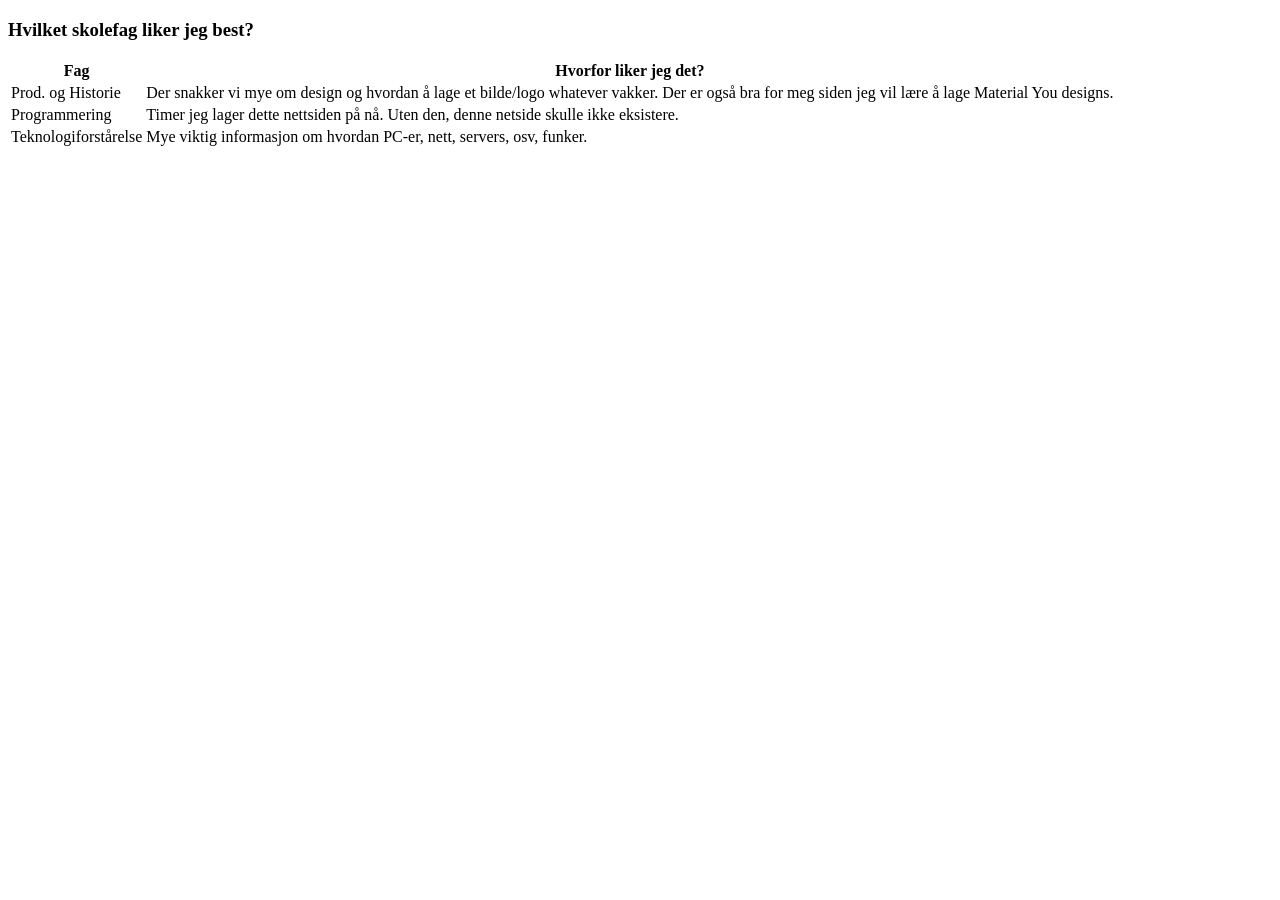
==== favorittfag.html @ b6f81820 "små oppdatering fortsette med beskrivelse av spillene, men ikke ferdig ennå  også laget et nytt side" ====
<!DOCTYPE html>
<html lang="no">
<head>
    <meta charset="UTF-8">
    <meta name="viewport" content="width=device-width, initial-scale=1.0">
    <title>Favorittfagene</title>
</head>
<body>
    
</body>
</html>

<h3 class="school-subject-title">Hvilket skolefag liker jeg best?</h3>
            <table class="school-subject-table">
                <tr>
                    <th>Fag</th>
                    <th>Hvorfor liker jeg det?</th>
                </tr>
                <tr>
                    <td>Prod. og Historie</td>
                    <td>Der snakker vi mye om design og hvordan å lage et bilde/logo whatever vakker. Der er også bra
                        for
                        meg
                        siden jeg vil lære å lage Material You designs.</td>
                </tr>
                <tr>
                    <td>Programmering</td>
                    <td>Timer jeg lager dette nettsiden på nå. Uten den, denne netside skulle ikke eksistere.</td>
                </tr>
                <tr>
                    <td>Teknologiforstårelse</td>
                    <td>Mye viktig informasjon om hvordan PC-er, nett, servers, osv, funker.</td>
                </tr>
            </table>
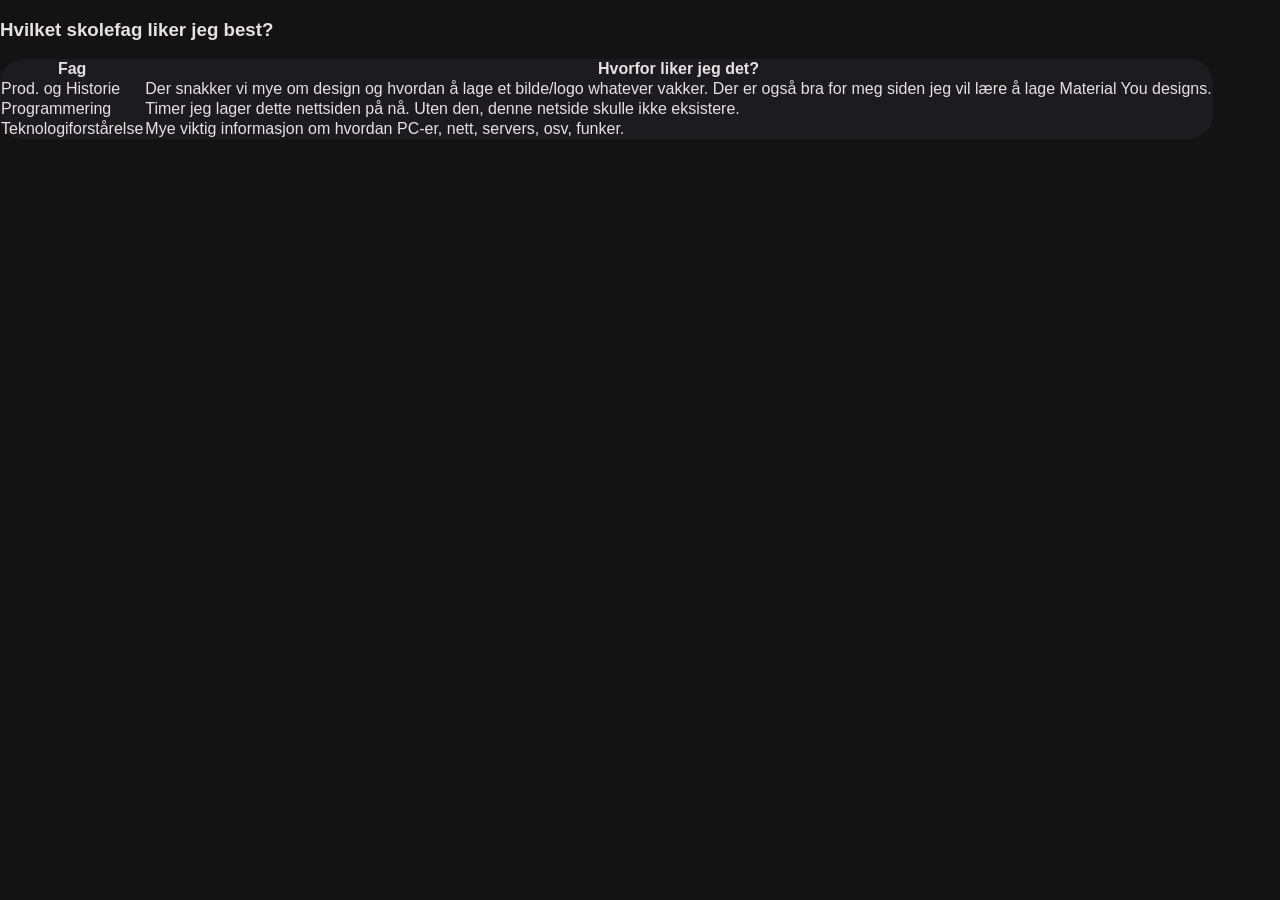
==== commit cc274a9d: "husker ikke hva jeg gjorde i går" ====
--- a/favorittfag.html
+++ b/favorittfag.html
@@ -4,14 +4,11 @@
     <meta charset="UTF-8">
     <meta name="viewport" content="width=device-width, initial-scale=1.0">
     <title>Favorittfagene</title>
+    <link rel="stylesheet" href="style.css">
 </head>
-<body>
-    
-</body>
-</html>
-
-<h3 class="school-subject-title">Hvilket skolefag liker jeg best?</h3>
-            <table class="school-subject-table">
+<body class="body">
+    <h3 class="school-subject-title">Hvilket skolefag liker jeg best?</h3>
+            <table class="  school-subject-table">
                 <tr>
                     <th>Fag</th>
                     <th>Hvorfor liker jeg det?</th>
@@ -31,4 +28,7 @@
                     <td>Teknologiforstårelse</td>
                     <td>Mye viktig informasjon om hvordan PC-er, nett, servers, osv, funker.</td>
                 </tr>
-            </table>+            </table>
+</body>
+</html>
+
--- a/style.css
+++ b/style.css
@@ -0,0 +1,460 @@
+/* this font was connected direcrly since its only is in downloadable format */
+@font-face {
+    font-family: Libron;
+    src: url(Libron-Regular.woff2);
+}
+
+a {
+    color: #4465a3;
+}
+
+/*kanskje det trenger ikke lenger, fordi jeg har bakgrunn som video, men jeg skal la det ligge her så ingenting ødelegges*/
+.body {
+    background-color: #141314;
+    color: #e6e1e3;
+    font-family: Arial, sans-serif;
+    margin: 0;
+    padding: 0;
+}
+
+/*==TITTLE PAGE==*/
+.main-informasjon {
+    display: flex;
+    flex-wrap: wrap;
+    font-family: "Roboto Flex", sans-serif;
+    background-color: #1c1b1d;
+    width: 95%;
+    padding: 20px;
+    margin: 10px;
+    border-radius: 24px;
+    font-size: 20px;
+    text-indent: 20px;
+}
+
+.title-picture {
+    display: flex;
+    border-radius: 16px;
+    width: 200px;
+    height: auto;
+    margin-left: 20px;
+}
+
+.meg-picture {
+    display: flex;
+    mix-blend-mode: screen;
+    width: 350px;
+    height: auto;
+    left: 20px;
+}
+
+.alt-treavmeg {
+    display: flex;
+    mix-blend-mode: screen;
+    width: 200px;
+    height: auto;
+    margin-left: auto;
+}
+
+.three-of-me {
+    position: static;
+    float: center;
+    width: 100%;
+    height: auto;
+    border-radius: 20px;
+}
+
+.her-er-litt-info-om-meg {
+    mix-blend-mode: screen;
+    width: 550px;
+    height: auto;
+    margin-top: 40px;
+}
+
+/*==HOBBY PAGE== */
+
+.hobby-title {
+    font-family: "Roboto Flex", sans-serif;
+    background-color: #2c4678;
+    color: #d8e2ff;
+    width: auto;
+    height: 60px;
+    padding: auto;
+    margin: auto;
+    font-size: 40px;
+    text-align: left;
+    border-bottom-left-radius: 15px;
+    border-bottom-right-radius: 15px;
+    padding-left: 20px;
+    padding-top: 5px;
+}
+
+.hobby-card {
+    display: flex;
+    align-items: center;
+    position: static;
+    align-items: center;
+    background-color: #1c1b1d;
+    padding: 20px;
+    border-radius: 24px;
+    width: 700px;
+    text-decoration: none;
+    transition: all 0.2s ease;
+}
+
+.hobby-card:hover {
+    background-color: #262529;
+}
+
+.hobby-video {
+    width: 300px;
+    height: auto;
+    border-radius: 20px;
+}
+
+.hobby-text h2 {
+    color: #d8e2ff;
+    font-family: "Roboto Flex", sans-serif;
+    font-size: 50px;
+    margin: 0 0 12px 0;
+    font-weight: 600;
+    padding: 30px;
+}
+
+.hobby-text p {
+    color: #9aa0b4;
+    font-family: "Roboto", sans-serif;
+    font-size: 20px;
+    padding: 20px;
+}
+
+.hobby-link {
+    display: block;
+    padding: 50px;
+    text-align: center;
+    border: 1px solid #1c1b1d;
+    width: 200px;
+}
+
+dt {
+    font-family: "Roboto", sans-serif;
+    font-size: 30px;
+    font-weight: 500;
+}
+
+
+dd {
+    font-family: "libron", sans-serif;
+    font-size: 15px;
+    padding: 15px;
+    background-color: #1c1b1d;
+    color: #d6d6d6;
+    border-radius: 20px;
+    line-height: 150%;
+    max-width: 750px;
+    margin-left: 10px;
+}
+
+.hobby-games {
+    display: flex;
+    justify-content: center;
+}
+
+.haste-footage {
+    border-radius: 24px;
+    width: 250px;
+    height: auto;
+    /*order was made so video gonna be on the right instead of left, found by claude since i couldnt find it without AI*/
+    order: 1;
+    padding: 20px;
+}
+
+.hobby-edit {
+    display: flex;
+    justify-content: center;
+}
+
+.davinci-footage {
+    border-radius: 24px;
+    width: 250px;
+    height: auto;
+    /*order was made so video gonna be on the right instead of left, found by claude since i couldnt find it without AI*/
+    order: 1;
+    padding: 20px;
+}
+
+.hobby-race {
+    display: flex;
+    justify-content: center;
+}
+
+.race-footage {
+    border-radius: 24px;
+    width: 250px;
+    height: auto;
+    /*order was made so video gonna be on the right instead of left, found by claude since i couldnt find it without AI*/
+    order: 1;
+    padding: 20px;
+}
+
+.every-hobby p {
+    display: flex;
+    color: #464546;
+    order: 1;
+    padding-right: 130px;
+    justify-content: right;
+}
+
+
+
+
+/*==GAMES CARD==*/
+.games-title {
+    font-family: "Roboto Flex", sans-serif;
+    background-color: #2c4678;
+    color: #d8e2ff;
+    width: auto;
+    height: 60px;
+    padding: auto;
+    margin: auto;
+    font-size: 40px;
+    text-align: left;
+    border-bottom-left-radius: 15px;
+    border-bottom-right-radius: 15px;
+    padding-left: 20px;
+    padding-top: 5px;
+}
+
+.game-card {
+    display: flex;
+    align-items: center;
+    position: static;
+    align-items: center;
+    background-color: #1c1b1d;
+    margin-top: 30px;
+    padding: 20px;
+    border-radius: 24px;
+    width: 700px;
+    text-decoration: none;
+    transition: all 0.2s ease;
+}
+
+.game-card:hover {
+    background-color: #262529;
+}
+
+.games-video {
+    width: 300px;
+    height: auto;
+    border-radius: 20px;
+}
+
+.games-text h2 {
+    color: #d8e2ff;
+    font-family: "Roboto Flex", sans-serif;
+    font-size: 50px;
+    margin: 0 0 12px 0;
+    font-weight: 600;
+    padding: 30px;
+}
+
+.games-text p {
+    color: #9aa0b4;
+    font-family: "Roboto", sans-serif;
+    font-size: 20px;
+    padding: 20px;
+}
+
+/*== GAMES PAGE ==*/
+
+/* DELTARUNE */
+.click-on-me {
+    position: static;
+    display: block;
+    mix-blend-mode: screen;
+    width: 450px;
+    height: auto;
+    margin-left: -20px;
+
+}
+
+.deltarune-text {
+    display: flex;
+    flex-wrap: wrap;
+    align-items: center;
+    gap: 10px;
+}
+
+/*Denne block var skrevet med Claude, så bilde skal stå hvor det må stå no matter size av din browser */
+.deltarune-card {
+    display: flex;
+    background-color: #1c1b1d;
+    border-radius: 24px;
+
+}
+
+.deltarune-bilde {
+    width: 100%;
+    height: auto;
+    border-bottom-left-radius: 14px;
+    border-bottom-right-radius: 14px;
+}
+
+.deltarune-text a {
+    display: flex;
+    /*yo, important note, allign items works for vertical, and justify content - for horizontal*/
+    align-items: center;
+    text-align: center;
+    justify-content: center;
+    background-color: #2c4678;
+    color: #ffffff;
+    border-radius: 14px;
+    width: 170px;
+    height: 45px;
+    margin: 10px;
+    text-decoration: none;
+    font-family: "Noto Sans", sans-serif;
+    font-weight: 200;
+    transition: all 0.2s ease;
+}
+
+.deltarune-text a:hover {
+    background-color: #4465a3;
+
+    transform: scale(1.05);
+}
+
+.deltarune-text p {
+    background-color: #47fcfc25;
+    border-radius: 24px;
+    text-align: left;
+    font-family: "Noto Sans", sans-serif;
+    padding: 10px;
+}
+
+/* Le Mans Ultimate */
+
+.LMU-banner {
+    width: 100%;
+    height: auto;
+    border-radius: 14px;
+}
+
+.LMU-card a {
+    display: flex;
+    align-items: center;
+    text-align: center;
+    justify-content: center;
+    background-color: #2c4678;
+    color: #ffffff;
+    border-radius: 14px;
+    width: 200px;
+    height: 45px;
+    margin: 10px;
+    text-decoration: none;
+    text-align: center;
+    font-size: 11px;
+    font-family: "Noto Sans", sans-serif;
+    font-weight: 200;
+    transition: all 0.2s ease;
+}
+
+.LMU-card a:hover {
+    background-color: #4465a3;
+    transform: scale(1.05);
+}
+
+.LMU-card p {
+    background-color: hsla(350, 87%, 55%, 0.2);
+    border-radius: 24px;
+    text-align: left;
+    font-family: "Noto Sans", sans-serif;
+    padding: 10px;
+}
+
+/* Ready or Not */
+.RON-banner {
+    width: 100%;
+    height: auto;
+    border-radius: 14px;
+}
+
+.RoN-card a {
+    display: flex;
+    align-items: center;
+    text-align: center;
+    justify-content: center;
+    background-color: #2c4678;
+    color: #ffffff;
+    border-radius: 14px;
+    width: 160px;
+    height: 45px;
+    margin: 10px;
+    text-decoration: none;
+    text-align: center;
+    font-size: 11px;
+    font-family: "Noto Sans", sans-serif;
+    font-weight: 200;
+    transition: all 0.2s ease;
+}
+
+.RoN-card a:hover {
+    background-color: #4465a3;
+
+    transform: scale(1.05);
+}
+
+.RoN-card p {
+    background-color: #78787846;
+    border-radius: 24px;
+    text-align: left;
+    font-family: "Noto Sans", sans-serif;
+    padding: 10px;
+}
+
+/*background for lists*/
+ol,
+ul {
+    background-color: #1c1b1d;
+    width: 18%;
+    padding: 20px;
+    margin: 10px;
+    border-radius: 24px;
+    width: 300px;
+}
+
+
+/*background for tables*/
+table {
+    background-color: #1c1b1d;
+    padding: 10px;
+    border-collapse: collapse;
+    border-radius: 24px;
+}
+
+
+
+/* From Uiverse.io by iZOXVL */
+.return-button {
+    padding: 15px 30px;
+    border: 2px solid #d8e2ff;
+    background-color: #2c4678;
+    color: #ffffff;
+    font-size: 0.8rem;
+    cursor: pointer;
+    border-radius: 30px;
+    transition: all 0.4s ease;
+    outline: none;
+    position: fixed;
+    right: 15px;
+    top: 5px;
+    overflow: hidden;
+    font-weight: bold;
+    text-decoration: none;
+}
+
+.return-button:hover {
+    background-color: #d8e2ff;
+    color: #2c4678;
+    transform: scale(1.05);
+}
+
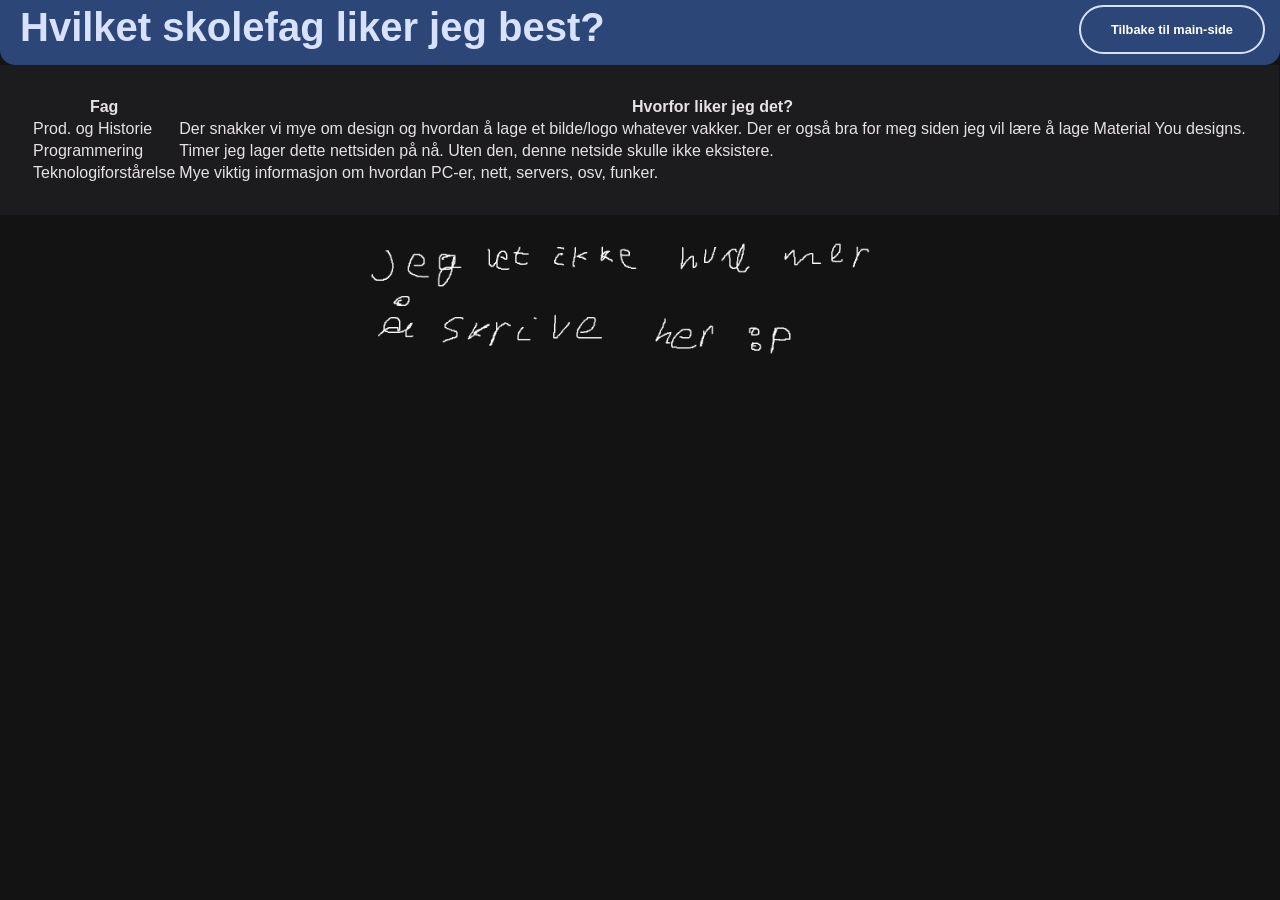
==== commit e932dff5: "oppdatering ferdig (kanskje) med favorittfag side nesten ferdig med favoritt musikk gruppene side" ====
--- a/favorittfag.html
+++ b/favorittfag.html
@@ -1,34 +1,43 @@
 <!DOCTYPE html>
 <html lang="no">
+
 <head>
     <meta charset="UTF-8">
     <meta name="viewport" content="width=device-width, initial-scale=1.0">
     <title>Favorittfagene</title>
     <link rel="stylesheet" href="style.css">
 </head>
+
 <body class="body">
-    <h3 class="school-subject-title">Hvilket skolefag liker jeg best?</h3>
-            <table class="  school-subject-table">
-                <tr>
-                    <th>Fag</th>
-                    <th>Hvorfor liker jeg det?</th>
-                </tr>
-                <tr>
-                    <td>Prod. og Historie</td>
-                    <td>Der snakker vi mye om design og hvordan å lage et bilde/logo whatever vakker. Der er også bra
-                        for
-                        meg
-                        siden jeg vil lære å lage Material You designs.</td>
-                </tr>
-                <tr>
-                    <td>Programmering</td>
-                    <td>Timer jeg lager dette nettsiden på nå. Uten den, denne netside skulle ikke eksistere.</td>
-                </tr>
-                <tr>
-                    <td>Teknologiforstårelse</td>
-                    <td>Mye viktig informasjon om hvordan PC-er, nett, servers, osv, funker.</td>
-                </tr>
-            </table>
+    <section>
+        <h3 class="fag-title">Hvilket skolefag liker jeg best?</h3>
+        <table class="fag-table">
+            <tr>
+                <th>Fag</th>
+                <th>Hvorfor liker jeg det?</th>
+            </tr>
+            <tr>
+                <td>Prod. og Historie</td>
+                <td>Der snakker vi mye om design og hvordan å lage et bilde/logo whatever vakker. Der er også bra
+                    for
+                    meg
+                    siden jeg vil lære å lage Material You designs.</td>
+            </tr>
+            <tr>
+                <td>Programmering</td>
+                <td>Timer jeg lager dette nettsiden på nå. Uten den, denne netside skulle ikke eksistere.</td>
+            </tr>
+            <tr>
+                <td>Teknologiforstårelse</td>
+                <td>Mye viktig informasjon om hvordan PC-er, nett, servers, osv, funker.</td>
+            </tr>
+        </table>
+
+        <img src="bilder/vetikke.png" class="vet-ikke">
+    </section>
+    <section>
+        <a href="index.html" class="return-button">Tilbake til main-side</a>
+    </section>
 </body>
-</html>
 
+</html>
--- a/style.css
+++ b/style.css
@@ -6,6 +6,19 @@
 
 a {
     color: #4465a3;
+}
+
+.nav-menu {
+    background-color: #211f21;
+    border-radius: 24px;
+    text-indent: 25px;
+    width: 100%;
+    height: 50px;
+    font-size: 20px;
+    align-content: center;
+    text-decoration: none;
+    font-family: "Roboto Flex", sans-serif;
+    font-weight: 500;
 }
 
 /*kanskje det trenger ikke lenger, fordi jeg har bakgrunn som video, men jeg skal la det ligge her så ingenting ødelegges*/
@@ -411,26 +424,226 @@
     padding: 10px;
 }
 
-/*background for lists*/
-ol,
-ul {
-    background-color: #1c1b1d;
-    width: 18%;
-    padding: 20px;
-    margin: 10px;
-    border-radius: 24px;
+
+
+/* == FAVORITTFAGENE CARD ==*/
+.fag-title {
+    font-family: "Roboto Flex", sans-serif;
+    background-color: #2c4678;
+    color: #d8e2ff;
+    width: auto;
+    height: 60px;
+    padding: auto;
+    margin: auto;
+    font-size: 40px;
+    text-align: left;
+    border-bottom-left-radius: 15px;
+    border-bottom-right-radius: 15px;
+    padding-left: 20px;
+    padding-top: 5px;
+}
+
+.fag-card {
+    display: flex;
+    align-items: center;
+    position: static;
+    align-items: center;
+    background-color: #1c1b1d;
+    margin-top: 30px;
+    padding: 20px;
+    border-radius: 24px;
+    width: 700px;
+    text-decoration: none;
+    transition: all 0.2s ease;
+}
+
+.fag-card:hover {
+    background-color: #262529;
+}
+
+.fag-video {
     width: 300px;
+    height: auto;
+    border-radius: 20px;
+}
+
+.fag-text h2 {
+    color: #d8e2ff;
+    font-family: "Roboto Flex", sans-serif;
+    font-size: 50px;
+    margin: 0 0 12px 0;
+    font-weight: 600;
+    padding: 30px;
+}
+
+.fag-text p {
+    color: #9aa0b4;
+    font-family: "Roboto", sans-serif;
+    font-size: 20px;
+    padding: 20px;
+}
+
+.vet-ikke {
+    width: 600px;
+    height: auto;
+    display: block;
+    justify-content: center;
+    align-self: center;
+    mix-blend-mode: screen;
+    margin: auto;
 }
 
 
 /*background for tables*/
 table {
     background-color: #1c1b1d;
-    padding: 10px;
-    border-collapse: collapse;
-    border-radius: 24px;
-}
-
+    padding: 30px;
+
+    border-radius: 0px;
+    border-color: #2c4678;
+}
+
+
+/*==MUSIKK CARD==*/
+.musikk-title {
+    font-family: "Roboto Flex", sans-serif;
+    background-color: #2c4678;
+    color: #d8e2ff;
+    width: auto;
+    height: 60px;
+    padding: auto;
+    margin: auto;
+    font-size: 40px;
+    text-align: left;
+    border-bottom-left-radius: 15px;
+    border-bottom-right-radius: 15px;
+    padding-left: 20px;
+    padding-top: 5px;
+}
+
+.musikk-card {
+    display: flex;
+    align-items: center;
+    position: static;
+    align-items: center;
+    background-color: #1c1b1d;
+    margin-top: 30px;
+    padding: 20px;
+    border-radius: 24px;
+    width: 700px;
+    text-decoration: none;
+    transition: all 0.2s ease;
+}
+
+.musikk-card:hover {
+    background-color: #262529;
+}
+
+.musikk-video {
+    width: 300px;
+    height: auto;
+    border-radius: 20px;
+}
+
+.musikk-text h2 {
+    color: #d8e2ff;
+    font-family: "Roboto Flex", sans-serif;
+    font-size: 50px;
+    margin: 0 0 12px 0;
+    font-weight: 600;
+    padding: 30px;
+}
+
+.musikk-text p {
+    color: #9aa0b4;
+    font-family: "Roboto", sans-serif;
+    font-size: 20px;
+    padding: 20px;
+}
+
+
+/*==Two door cinema club==*/
+
+.tdcc-card {
+    display: flex;
+    align-items: center;
+    position: static;
+    align-items: center;
+    background-color: #1c1b1d;
+    padding: 20px;
+    border-radius: 24px;
+    width: 100%;
+    text-decoration: none;
+    transition: all 0.2s ease;
+}
+
+.tdcc-card img {
+    width: 200px;
+    height: auto;
+    border-radius: 24px;
+}
+
+.tdcc-card h2 {
+    color: #d8e2ff;
+    font-family: "Roboto Flex", sans-serif;
+    font-size: 50px;
+    margin: 0 0 12px 0;
+    font-weight: 600;
+    padding: 30px;
+    display: flex;
+    justify-content: right;
+    margin-left: auto;
+}
+
+.tdcc-card p {
+    color: #9aa0b4;
+    font-family: "Roboto", sans-serif;
+    font-size: 20px;
+    margin-left: 30px;
+    display: flex;
+    justify-content: right;
+}
+
+.tvp-card {
+    display: flex;
+    align-items: center;
+    position: static;
+    align-items: center;
+    background-color: #1c1b1d;
+    padding: 20px;
+    border-radius: 24px;
+    width: 100%;
+    text-decoration: none;
+    transition: all 0.2s ease;
+}
+
+.tvp-card img {
+    width: 200px;
+    height: auto;
+    border-radius: 24px;
+}
+
+.tvp-card h2 {
+    color: #d8e2ff;
+    font-family: "Roboto Flex", sans-serif;
+    font-size: 50px;
+    margin: 0 0 12px 0;
+    font-weight: 600;
+    padding: 30px;
+    display: flex;
+    justify-content: right;
+    margin-left: auto;
+}
+
+.tvp-card p {
+    color: #9aa0b4;
+    font-family: "Roboto", sans-serif;
+    font-size: 20px;
+    padding: 20px;
+    display: flex;
+    justify-content: right;
+    margin-left: auto;
+}
 
 
 /* From Uiverse.io by iZOXVL */
@@ -456,5 +669,4 @@
     background-color: #d8e2ff;
     color: #2c4678;
     transform: scale(1.05);
-}
-
+}
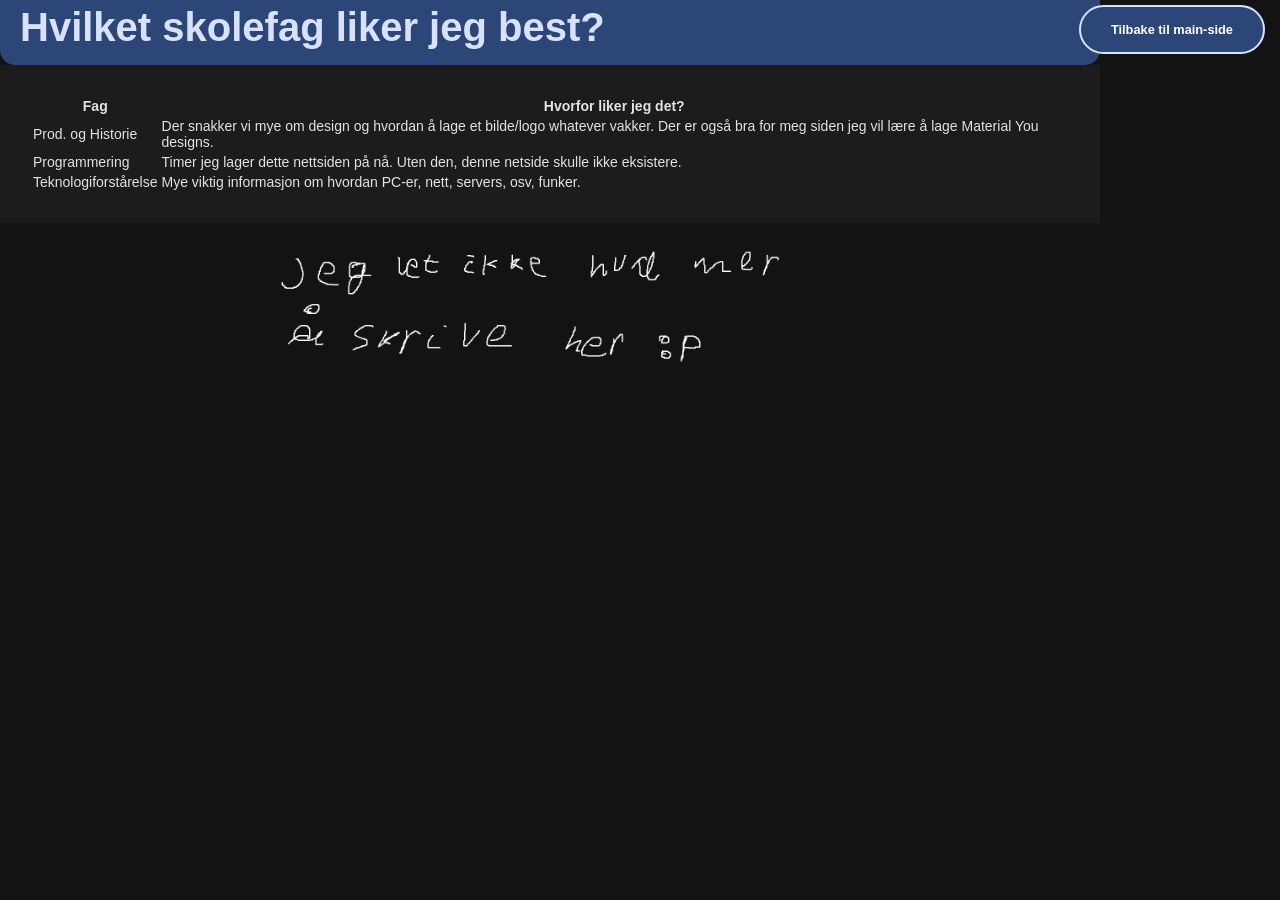
==== commit 78087936: "ALOT OF BUG FIXES nothing else but bug fixes and fix of systemantic. Most of debugging were found by" ====
--- a/favorittfag.html
+++ b/favorittfag.html
@@ -9,35 +9,37 @@
 </head>
 
 <body class="body">
-    <section>
-        <h3 class="fag-title">Hvilket skolefag liker jeg best?</h3>
-        <table class="fag-table">
-            <tr>
-                <th>Fag</th>
-                <th>Hvorfor liker jeg det?</th>
-            </tr>
-            <tr>
-                <td>Prod. og Historie</td>
-                <td>Der snakker vi mye om design og hvordan å lage et bilde/logo whatever vakker. Der er også bra
-                    for
-                    meg
-                    siden jeg vil lære å lage Material You designs.</td>
-            </tr>
-            <tr>
-                <td>Programmering</td>
-                <td>Timer jeg lager dette nettsiden på nå. Uten den, denne netside skulle ikke eksistere.</td>
-            </tr>
-            <tr>
-                <td>Teknologiforstårelse</td>
-                <td>Mye viktig informasjon om hvordan PC-er, nett, servers, osv, funker.</td>
-            </tr>
-        </table>
+    <main>
+        <section>
+            <h1 class="fag-title">Hvilket skolefag liker jeg best?</h1>
+            <table class="fag-table">
+                <tr>
+                    <th>Fag</th>
+                    <th>Hvorfor liker jeg det?</th>
+                </tr>
+                <tr>
+                    <td>Prod. og Historie</td>
+                    <td>Der snakker vi mye om design og hvordan å lage et bilde/logo whatever vakker. Der er også bra
+                        for
+                        meg
+                        siden jeg vil lære å lage Material You designs.</td>
+                </tr>
+                <tr>
+                    <td>Programmering</td>
+                    <td>Timer jeg lager dette nettsiden på nå. Uten den, denne netside skulle ikke eksistere.</td>
+                </tr>
+                <tr>
+                    <td>Teknologiforstårelse</td>
+                    <td>Mye viktig informasjon om hvordan PC-er, nett, servers, osv, funker.</td>
+                </tr>
+            </table>
 
-        <img src="bilder/vetikke.png" class="vet-ikke">
-    </section>
-    <section>
-        <a href="index.html" class="return-button">Tilbake til main-side</a>
-    </section>
+            <img src="bilder/vetikke.png" class="vet-ikke">
+        </section>
+        <section>
+            <a href="index.html" class="return-button">Tilbake til main-side</a>
+        </section>
+    </main>
 </body>
 
 </html>
--- a/style.css
+++ b/style.css
@@ -5,15 +5,16 @@
 }
 
 a {
-    color: #4465a3;
+    color: #8fb0ff;
 }
 
 .nav-menu {
-    background-color: #211f21;
-    border-radius: 24px;
+    background-color: #2a2934;
+    border-bottom-left-radius: 14px;
+    border-bottom-right-radius: 14px;
     text-indent: 25px;
     width: 100%;
-    height: 50px;
+    height: 140px;
     font-size: 20px;
     align-content: center;
     text-decoration: none;
@@ -26,8 +27,10 @@
     background-color: #141314;
     color: #e6e1e3;
     font-family: Arial, sans-serif;
+    font-size: 14px;
     margin: 0;
     padding: 0;
+    flex-wrap: wrap;
 }
 
 /*==TITTLE PAGE==*/
@@ -58,6 +61,12 @@
     width: 350px;
     height: auto;
     left: 20px;
+}
+
+#quote {
+    font-family: "Libron", sans-serif;
+    font-size: 10px;
+    justify-content: left;
 }
 
 .alt-treavmeg {
@@ -81,6 +90,18 @@
     width: 550px;
     height: auto;
     margin-top: 40px;
+}
+
+main {
+    max-width: 1100px;
+}
+
+
+.cards {
+    display: flex;
+    flex-wrap: wrap;
+    justify-content: center;
+    gap: 20px;
 }
 
 /*==HOBBY PAGE== */
@@ -172,13 +193,17 @@
     justify-content: center;
 }
 
-.haste-footage {
-    border-radius: 24px;
-    width: 250px;
-    height: auto;
+.haste-fig {
     /*order was made so video gonna be on the right instead of left, found by claude since i couldnt find it without AI*/
     order: 1;
-    padding: 20px;
+    flex-shrink: 0;
+    margin: auto;
+}
+
+.haste-footage {
+    border-radius: 24px;
+    width: 250px;
+    height: auto;
 }
 
 .hobby-edit {
@@ -186,13 +211,18 @@
     justify-content: center;
 }
 
-.davinci-footage {
-    border-radius: 24px;
-    width: 250px;
-    height: auto;
+.davinci-fig {
     /*order was made so video gonna be on the right instead of left, found by claude since i couldnt find it without AI*/
     order: 1;
-    padding: 20px;
+    flex-shrink: 0;
+    margin: auto;
+}
+
+.davinci-footage {
+    border-radius: 24px;
+    width: 250px;
+    height: auto;
+    /*order was made so video gonna be on the right instead of left, found by claude since i couldnt find it without AI*/
 }
 
 .hobby-race {
@@ -200,13 +230,17 @@
     justify-content: center;
 }
 
-.race-footage {
-    border-radius: 24px;
-    width: 250px;
-    height: auto;
+.race-fig {
     /*order was made so video gonna be on the right instead of left, found by claude since i couldnt find it without AI*/
     order: 1;
-    padding: 20px;
+    flex-shrink: 0;
+    margin: auto;
+}
+
+.race-footage {
+    border-radius: 24px;
+    width: 250px;
+    height: auto;
 }
 
 .every-hobby p {
@@ -326,6 +360,7 @@
     margin: 10px;
     text-decoration: none;
     font-family: "Noto Sans", sans-serif;
+    font-size: 20px;
     font-weight: 200;
     transition: all 0.2s ease;
 }
@@ -365,7 +400,7 @@
     margin: 10px;
     text-decoration: none;
     text-align: center;
-    font-size: 11px;
+    font-size: 15px;
     font-family: "Noto Sans", sans-serif;
     font-weight: 200;
     transition: all 0.2s ease;
@@ -404,7 +439,7 @@
     margin: 10px;
     text-decoration: none;
     text-align: center;
-    font-size: 11px;
+    font-size: 15px;
     font-family: "Noto Sans", sans-serif;
     font-weight: 200;
     transition: all 0.2s ease;
@@ -572,7 +607,7 @@
     background-color: #1c1b1d;
     padding: 20px;
     border-radius: 24px;
-    width: 100%;
+    width: 95%;
     text-decoration: none;
     transition: all 0.2s ease;
 }
@@ -604,6 +639,13 @@
     justify-content: right;
 }
 
+.tdcc-card ol,
+li {
+    font-family: "Noto sans", sans-serif;
+    font-size: 20px;
+}
+
+
 .tvp-card {
     display: flex;
     align-items: center;
@@ -612,7 +654,7 @@
     background-color: #1c1b1d;
     padding: 20px;
     border-radius: 24px;
-    width: 100%;
+    width: 95%;
     text-decoration: none;
     transition: all 0.2s ease;
 }
@@ -645,6 +687,14 @@
     margin-left: auto;
 }
 
+#harikketredje {
+    display: flex;
+    mix-blend-mode: screen;
+    width: 500px;
+    height: auto;
+    margin: auto;
+    justify-content: center;
+}
 
 /* From Uiverse.io by iZOXVL */
 .return-button {
@@ -669,4 +719,36 @@
     background-color: #d8e2ff;
     color: #2c4678;
     transform: scale(1.05);
+}
+
+
+/*LISTS*/
+
+nav ul {
+    display: flex;
+    flex-wrap: wrap;
+    padding-left: 20px;
+    gap: 120px;
+    list-style-type: none;
+    justify-content: center;
+}
+
+nav a:hover {
+    color: #c1ff08;
+    transition: all 0.2s ease;
+}
+
+
+/*Footer*/
+
+footer ul {
+    display: flex;
+    padding-left: 20px;
+    gap: 12px;
+    list-style-type: none;
+}
+footer img {
+    width: 50px;
+    height: auto;
+    border-radius: 14px;
 }
